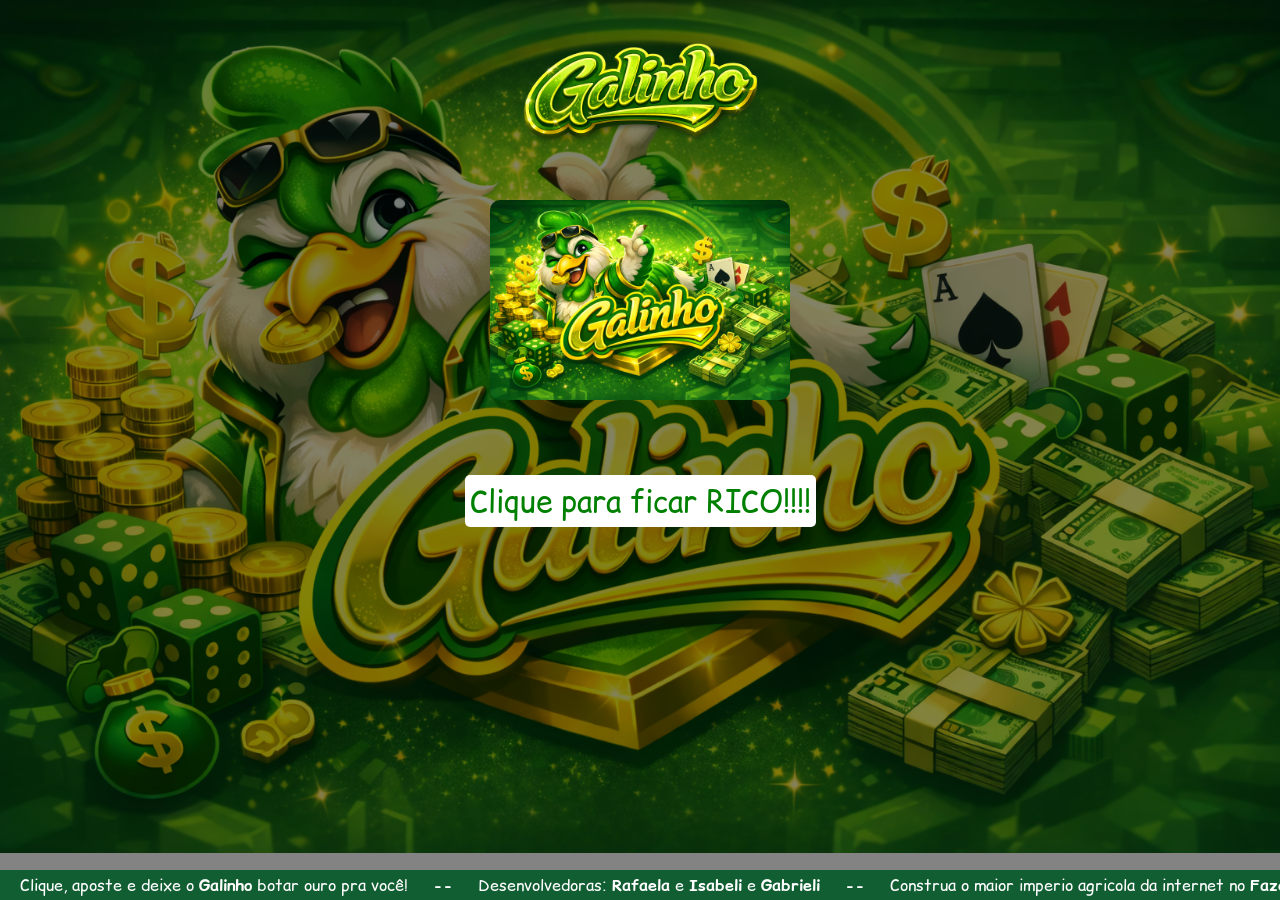
==== index.html @ b55c76d7 "Add target='_blank' to external link" ====
<!DOCTYPE html>
<html lang="en">
<head>
    <meta charset="UTF-8">
    <meta name="viewport" content="width=device-width, initial-scale=1.0">
    <!-- BEGIN BLOCK_CACHE -->
    <link rel="stylesheet" href="style.css?vcache=[cache]">
    <!-- END BLOCK_CACHE -->
    <title>Galinho</title>
</head>
<body>
    <div id="menu">
        <div id="inicio">
            <img src="imgs/titulogalinho.png" height="200px"  class="titulo">
            <img src="imgs/galinhologo.png" height="200px" class="logo">

            <a href="#" class="botao" onclick="jogar()">
                <span>Clique para ficar RICO!!!!</span>
            </a>

        </div>
    </div>
    <div id="jogo">

        <a href="#" onclick="voltar()" class="botaovolta">
            <span>X</span>
        </a>

        <div id="apostando">
           <div class="lados" id="adA">
                <a href="https://fakeupdate.net/wnc/" id="ad" target="_blank">
                    <span class="x-ad">X</span>
                </a>
            </div>  
            
            <div id="fundo">
                <div id="aposta1">
                    <div class="rolo"></div>
                </div>
                
                <div id="aposta2">
                    <div class="rolo"></div>
                </div>
                
                <div id="aposta3">
                    <div class="rolo"></div>
                </div>
            </div>        
    
            <div id="controle-aposta" class="lados">
                <h2 style="color: aliceblue;">CONTA</h2>
                <span id="saldo"></span>
                <span id="din-apostado"></span>
                
                <div id="div-botoes">
                    <button id="bt-dobrar-aposta" onclick="fdobrar_aposta()">Dobrar aposta</button>
                    <button id="bt-apostar" onclick="fapostar()">Apostar</button>
                </div>
            </div>  
        </div>
        

        
        <a href="#" onclick="girar()" class="botaogirar">
                <span>GIRAR</span>
        </a>
                
    </div>

    <div class="popup" id="apostar-dinheiro">
        <a href="#" onclick="fechapopup()" class="botaovolta" id="bt-volta-aposta">
            <span>X</span>
        </a>

        <span class="span-popup">Faca um pix para um dos QRCodes abaixo e comece a jogar!</span>
        <span>Aposta mínima: R$10,00</span>
        <div class="qrcodes">
            <img src="imgs/pixrafa.jpeg" class="pix-img">
            <img src="imgs/pixisa.jpg" class="pix-img">
            <img src="imgs/pixgabieplaceholder.png" class="pix-img">
        </div>

        <div class="divqtd-popup">
            <span> Quantia a apostar: </span> <input type="number" min="0" step="0.01" name="quantia-apostar" id="quantia-apostar">
        </div>
        
        <button id="bt-ok" onclick="fapostarok()">OK</button>
    </div>

    <div class="popup" id="popup_erro">
        <a href="#" onclick="fechapopup()" class="botaovolta" id="bt-erro">
            <span>X</span>
        </a>
        <p id="mensagem-erro"></p>
    </div>

    <div class="popup" id="popup_perdeu">
        <span>PERDEU 60% KKKKKKKKKKKKKKKKKKKKKKKKKKKKKKKK KKKKKKKKKKKKKKKKKKKKKKK KKKKKKKKKKKKKKKKK KKKKKKKKKKKKK KKKKKKKKKKKKKKKKKKKKKKK KKKKKKKKKKKKKK KKKKKKKKKKKKKKKKKK KKKKKKKKKKKKKKKKKKKKK</span>
    </div>

    <div class="popup" id="popup_ganhou">
        <span>aff ganhou parabens acho</span>
        <span>se foi galinho: 3x</span>
        <span>se nao foi: 1.5x</span>
    </div>
    <footer>
        <div class="ticker">
            <div class="ticker-content">
                <a href="#" onclick="jogar()">
                    <span class="txt-rodape">Clique, aposte e deixe o <b>Galinho</b> botar ouro pra você!</span>
                </a>
                <b>--</b>
                <span class="txt-rodape"> Desenvolvedoras:
                    <a href="https://github.com/rawfaela" target="_blank"><b>Rafaela</b></a>
                    e 
                    <a href="https://github.com/isabelimachado" target="_blank"><b>Isabeli</b></a>
                    e
                    <a href="https://github.com/gabrieliromagnarita" target="_blank"><b>Gabrieli</b></a>
                </span>
                <b>--</b>
                <a href="/webpro/weball/wfaz001init">
                    <span class="txt-rodape">Construa o maior imperio agricola da internet no <b>Fazenda Clicker</b>!</span>
                </a>
                <b>--</b>
                <span class="txt-rodape">98% das galinhas recomendam ESTE JOGO</span>
                <b>--</b>
                <span class="txt-rodape">Galinho treinado na NASA para botar OURO 24K</span>
                <b>--</b>
                <a href="#" onclick="jogar()">
                    <span class="txt-rodape">Clique, aposte e deixe o <b>Galinho</b> botar ouro pra voce!</span>
                </a>
                <b>--</b>
                <span class="txt-rodape"> Desenvolvedoras:
                    <a href="https://github.com/rawfaela" target="_blank"><b>Rafaela</b></a>
                    e 
                    <a href="https://github.com/isabelimachado" target="_blank"><b>Isabeli</b></a>
                    e
                    <a href="https://github.com/gabrieliromagnarita" target="_blank"><b>Gabrieli</b></a>
                </span>
                <b>--</b>
                <a href="/webpro/weball/wfaz001init">
                    <span class="txt-rodape">Construa o maior imperio agricola da internet no <b>Fazenda Clicker</b>!</span>
                </a>
                <b>--</b>
                <span class="txt-rodape">98% das galinhas recomendam ESTE JOGO</span>
                <b>--</b>
                <span class="txt-rodape">Galinho treinado na NASA para botar OURO 24K</span>
            </div>
        </div>
    </footer>

    <script src="script.js?data=[data]"></script>
</body>
</html>
---- style.css ----
@import url('https://fonts.googleapis.com/css2?family=Comic+Relief:wght@400;700&display=swap');

body{
    margin: 0;
    display: flex;
    flex-direction: column;
    background: url('imgs/galinhologo.png') no-repeat;
    background-size: 100%;
    font-family: "Comic Relief", system-ui;
    background-attachment: fixed;
    overflow-y: auto;
}

a{
    text-decoration: none;
    color: white;
}

#menu{
    position: fixed;       
    top: 0;
    left: 0;
    width: 100%;
    height: 100vh; 
    background-color: rgba(0, 0, 0, 0.485);
}

/* ? MENU ? */
#inicio{
    display: flex;
    flex-direction: column;
    align-content: center;
    align-items: center;
    align-self: center;
    width: 100%;
    height: 400px;
    margin-top: 100px;
    vertical-align: center;
}

.logo{
    align-self: center;
    align-content: center;
    border-radius: 10px;
    position: relative;
    bottom: 100px;
}

.botao{
    background-color: rgb(255, 255, 255);
    padding: 5px;
    font-size: 30px;
    border-radius: 5px;
    color: green;
    margin: 15px;
    position: relative;
    bottom: 40px;
    animation: pisca 100ms ease-in-out infinite alternate;
}

@keyframes pisca{
    from {
      transform: scale(1); 
      background-color: aliceblue; 
    }
    to {
      transform: scale(1.2);
      background-color: rgb(78, 242, 75);
    }
}

.titulo{
    display: flex;
    margin: 0 auto;
    position: relative;
    z-index: 1;
    height: 200px;
    bottom: 100px;
}

/* ? RODAPE ? */
footer{
    height: 30px;
    width: 100%;
    background-color: rgb(17, 94, 50);
    color: white;
    position: fixed;
    display: flex;
    align-items: center; 
    bottom: 0;
    vertical-align: middle;
}

.txt-rodape{
    margin: 0 20px;
}
.ticker {
    overflow: hidden;
    white-space: nowrap;
    width: 100%;
}

.ticker-content {
    display: inline-block;
    white-space: nowrap;
    animation: girar 10s linear infinite;
}

@keyframes girar {
    from { transform: translateX(0); }
    to { transform: translateX(-50%); }
}

/* ? JOGO ? */
#jogo{
    display: none;
    align-items: center;
    justify-content: center;
    height: 100vh;
    flex-direction: column;
}

#fundo{
    align-self: center;
    background: linear-gradient(180deg, #1f8f2c, #0e3f14);
    width: 65%;
    height: 450px;
    gap: 25px;
    display: flex;
    flex-direction: row;
    margin-bottom: 20px;
    margin: 0 auto;
    border: 8px solid #ffd700;
    border-radius: 25px;
    box-shadow:
        0 0 30px rgba(0,255,0,0.4),
        inset 0 0 30px rgba(0,0,0,0.6);
    overflow: hidden;
}

.aposta{
    height: 100%;
    width: 33.3333%;
    position: relative;
    overflow: hidden;

    display:flex;
    align-items:center;
    justify-content:center;
    border-right: 4px solid rgba(255,215,0,0.7);
}

#bt-apostar{
    background-color: rgb(222, 196, 0);
    padding: 10px;
    border:none; 
    border-radius:10px; 
    cursor:pointer; 
    font-weight:bold; 
    font-size: 20px;
}

.botaogirar{
    padding: 5px;
    font-size: 30px;
    border-radius: 5px;
    color: white;
    top: 20px;
    position: relative;
    animation: pisca2 150ms ease-in-out infinite alternate;
}

@keyframes pisca2{
    from {
      transform: scale(1); 
      background-color: rgb(246, 221, 38); 
    }
    to {
      transform: scale(1.3);
      background-color: rgb(223, 92, 11);
    }
}

.botaovolta{
    color: red;
    align-self:flex-start;
    margin-left: 5px;
    position: fixed;
    top: 5px;
    border-radius: 5px;
}

#bt-volta-aposta{
    top: 60px;
}

#bt-erro{
    top: 57px
}

#apostando{
    display: flex;
    justify-content: center;
    align-items: center;     
    gap: 20px;               
    width: 100%;
}

#controle-aposta{ 
    gap:15px; 
    margin-right: 20px;
} 

#ad{
    justify-content: center;
    position: relative;
    display:flex; 
    flex-direction: column;
    align-items:center;
    height: 100%;
    width: 100%;
}

#adA{
    margin-left: 20px;
}

.lados{
    display:flex; 
    flex-direction: column;
    align-items:center;
    background: #0e3f14; 
    padding:10px 20px; 
    border-radius:15px; 
    user-select: none;
    border:3px solid gold; 
    box-shadow: 0 0 15px rgba(0,255,0,0.4); 
    width: 10%;
    height: 450px;
}
#bt-dobrar-aposta{
    background-color: red;
    padding: 5px;
    border:none; 
    border-radius:5px; 
    cursor:pointer; 
    font-weight:bold; 
}

#din-apostado, #saldo {
    text-align: center;
    color: white;
}

/* ? POPUP ? */
.popup{ /* esse eh de popup geral (de erro, pra apostar...) */
    display: none;
    position: fixed;
    align-self: center;
    padding: 5px;
    height: 30%;
    width: 40%;
    justify-content: center;
    align-items: center;
    flex-direction: column;
    margin-top: 50px;
    text-align: center;
}

#popup_ganhou{
    color: white;
    background-color: #0e3f14;
    padding: 10px; 
    gap: 10px;  
}

#popup_erro, #popup_perdeu{
    color: red;
    background-color: #0e3f14;
    padding: 10px; 
    gap: 10px;  
}
/* ! nao fica dentro da div */
#apostar-dinheiro{
    height: 55%;
    width: 45%;
    /* align-content: center; */
    background-color: #1f8f2c;
    border-radius: 15px;
    border: 6px double yellow;
}

.qrcodes{
    width: 100%;
    height: 50%;
    display: flex;
    flex-direction: row;
    justify-content: space-evenly;
    align-items: center;
    align-self: center;
    /* justify-self: center; */
    /* background-color: aqua; */
}

.pix-img{
    width: 160px;
    height: 160px;
}

#bt-ok{
    background-color: #0e3f14;
    border: 2px solid #ffd700;
    /* border: none; */
    color: white;
    padding: 15px 32px;
    text-align: center;
    text-decoration: none;
    display: inline-block;
    font-size: 16px;
    cursor: pointer;
}

#quantia-apostar{
    border: 5px solid #ffd700;
}

.span-popup{
    font-size: 20px;
    font-weight: bold;
    color: black;
    /* outline: 5px double yellow; */
    text-decoration: 5px double yellow;
}

.divqtd-popup{
    font-size: 20px;
    margin-bottom: 20px;
}
/**************************************/

/* ? GIRA JACKPOT ? */

#aposta1 img , 
#aposta2 img , 
#aposta3 img {
    position: relative; 
    left: 40px; 
    top: 60px; 
    width: 18rem; 
    height: 18rem; 
    user-select: none;
}

#div-botoes{
    display: flex;
    flex-direction: column;
    gap: 15px;
    justify-content: flex-end;
    height: 100%;
}

.x-ad{
    color: red;
    position: absolute;
    top: 5px;
}

.gc-ad{
    width: 10%;
    height: 450px;
}
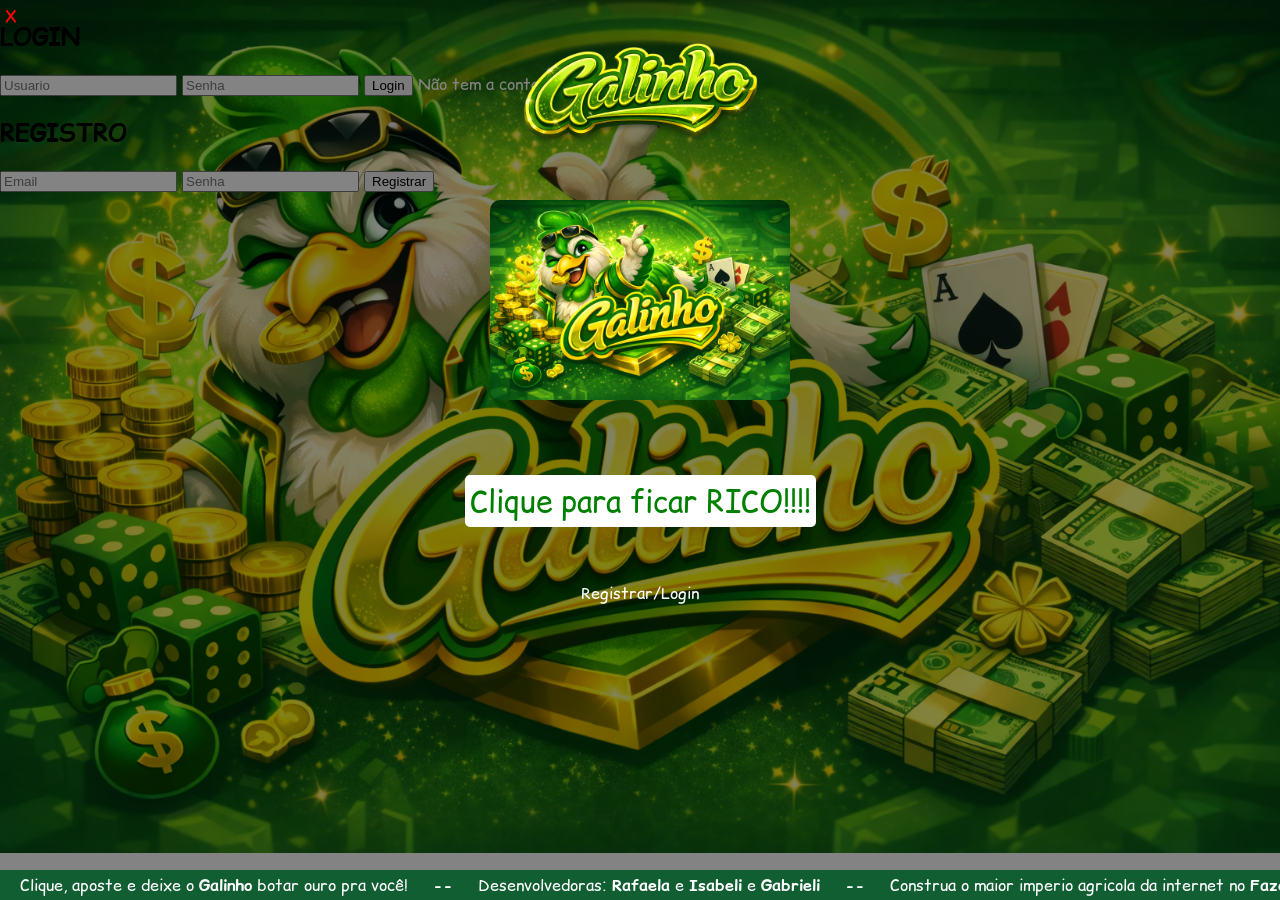
==== commit 9768aa15: "Add login and registration sections to index.html" ====
--- a/index.html
+++ b/index.html
@@ -18,8 +18,35 @@
                 <span>Clique para ficar RICO!!!!</span>
             </a>
 
+            <a href="#" class="botaoConta">
+                <span>Registrar/Login</span>
+            </a>
         </div>
     </div>
+    
+    <div id="login">
+        <a href="#" class="botaovolta">
+            <span>X</span>
+        </a>
+
+        <h2>LOGIN</h2>
+        <input type="text" placeholder="Usuario" id="usuario">
+        <input type="password" placeholder="Senha" id="senhaLogin">
+        <button id="fazerLogin">Login</button>
+        <a href="#" class="botaoReg">Não tem a conta?</a>
+    </div>
+
+    <div id="registro">
+        <a href="#" class="botaovolta">
+            <span>X</span>
+        </a>
+        
+        <h2>REGISTRO</h2>
+        <input type="text" placeholder="Email" id="email">
+        <input type="password" placeholder="Senha" id="senhaRegistro">
+        <button id="fazerCadastro">Registrar</button>
+    </div>
+
     <div id="jogo">
 
         <a href="#" onclick="voltar()" class="botaovolta">
@@ -131,8 +158,8 @@
                 </a>
                 <b>--</b>
                 <span class="txt-rodape"> Desenvolvedoras:
-                    <a href="https://github.com/rawfaela" target="_blank"><b>Rafaela</b></a>
-                    e 
+                    <a href="https://github.com/rawfaela" target="_blank"><b>Rafaela,</b></a>
+                     
                     <a href="https://github.com/isabelimachado" target="_blank"><b>Isabeli</b></a>
                     e
                     <a href="https://github.com/gabrieliromagnarita" target="_blank"><b>Gabrieli</b></a>
--- a/style.css
+++ b/style.css
@@ -369,3 +369,114 @@
     width: 10%;
     height: 450px;
 }
+
+@media screen and (max-width: 390px) {
+
+    #fundo {
+        width: 90%;
+        height: 350px;
+        flex-direction: row;
+        border-radius: 15px;
+        border-width: 6px;
+        gap: 10px;
+    }
+
+    .aposta {
+        width: 33%;
+        height: 100%;
+        border-right-width: 3px;
+    }
+
+    #aposta1 img,
+    #aposta2 img,
+    #aposta3 img {
+        width: 12rem;
+        height: 12rem;
+        left: 10px;
+        top: 10px;
+    }
+
+    .botao {
+        font-size: 22px;
+        padding: 4px 8px;
+        bottom: 15px;
+    }
+
+    .botaogirar {
+        font-size: 24px;
+        padding: 4px;
+    }
+
+    .botaovolta {
+        font-size: 18px;
+        top: 5px;
+        left: 5px;
+    }
+
+    #inicio {
+        margin-top: 50px;
+        height: 250px;
+    }
+
+    .titulo {
+        height: 120px;
+        bottom: 50px;
+        font-size: 20px;
+        text-align: center;
+    }
+
+    .logo {
+        width: 150px;
+        height: auto;
+        bottom: 70px;
+    }
+
+    .lados {
+        width: 20%;
+        height: 350px;
+        padding: 8px 10px;
+        font-size: 14px;
+    }
+
+    .popup {
+        width: 80%;
+        height: 35%;
+        padding: 10px;
+        margin-top: 40px;
+        font-size: 16px;
+    }
+
+    #apostar-dinheiro {
+        width: 80%;
+        height: 50%;
+    }
+
+    .pix-img {
+        width: 120px;
+        height: 120px;
+    }
+
+    #bt-ok {
+        font-size: 14px;
+        padding: 10px 20px;
+    }
+
+    #controle-aposta {
+        gap: 10px;
+        margin-right: 10px;
+    }
+
+    .gc-ad {
+        width: 15%;
+        height: 350px;
+    }
+
+    footer {
+        font-size: 12px;
+        height: 25px;
+    }
+
+    .txt-rodape {
+        margin: 0 10px;
+    }
+}
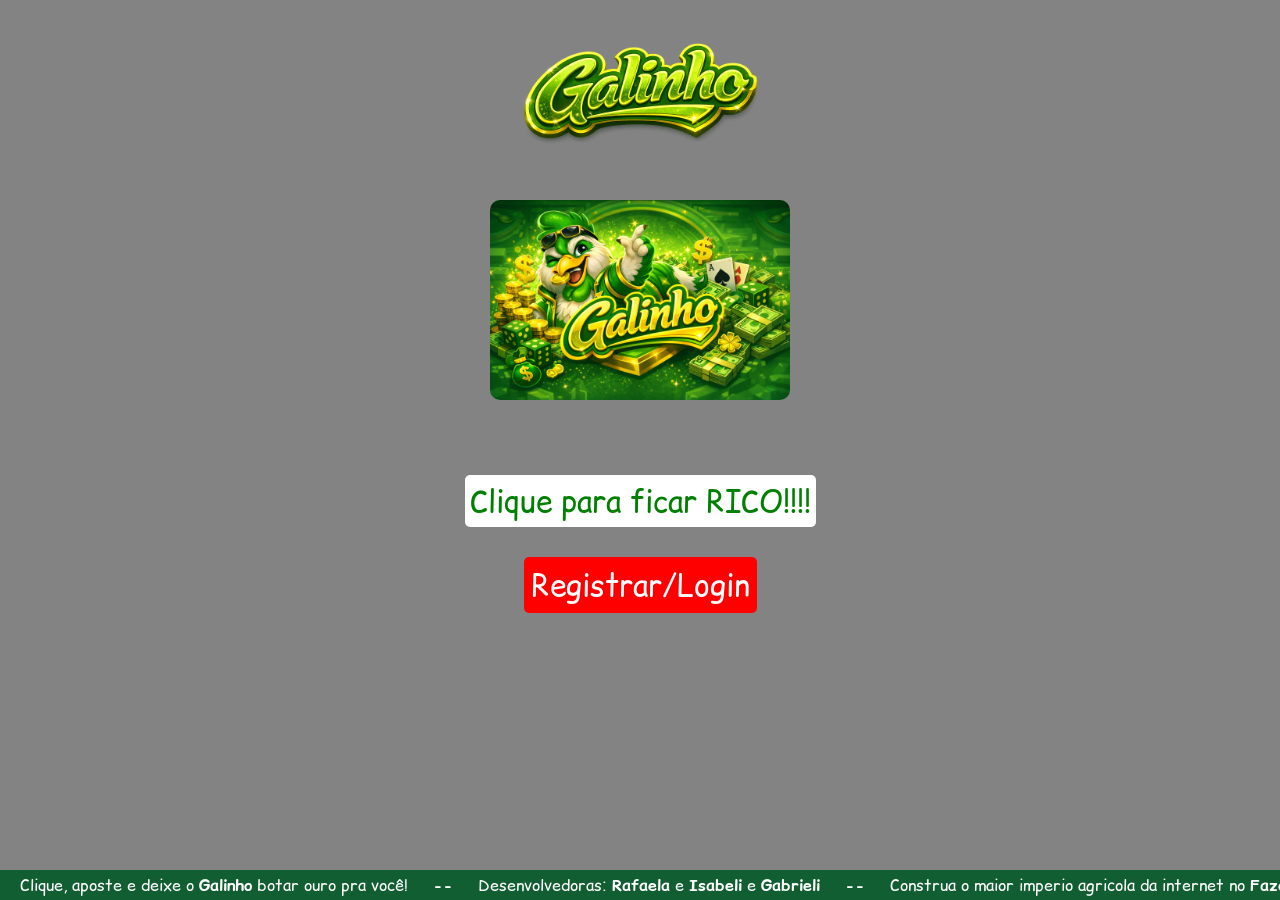
==== commit cc045166: "Remove block cache comments from index.html Removed block cache comments from index.html." ====
--- a/index.html
+++ b/index.html
@@ -3,9 +3,7 @@
 <head>
     <meta charset="UTF-8">
     <meta name="viewport" content="width=device-width, initial-scale=1.0">
-    <!-- BEGIN BLOCK_CACHE -->
     <link rel="stylesheet" href="style.css?vcache=[cache]">
-    <!-- END BLOCK_CACHE -->
     <title>Galinho</title>
 </head>
 <body>
--- a/style.css
+++ b/style.css
@@ -4,7 +4,7 @@
     margin: 0;
     display: flex;
     flex-direction: column;
-    background: url('imgs/galinhologo.png') no-repeat;
+    background: url('/imgs/galinholog.png') no-repeat;
     background-size: 100%;
     font-family: "Comic Relief", system-ui;
     background-attachment: fixed;
@@ -56,6 +56,16 @@
     position: relative;
     bottom: 40px;
     animation: pisca 100ms ease-in-out infinite alternate;
+}
+
+.botaoConta{
+    background-color: rgb(255, 0, 0);
+    padding: 7px;
+    font-size: 30px;
+    border-radius: 5px;
+    margin: 15px;
+    position: relative;
+    bottom: 40px;
 }
 
 @keyframes pisca{
@@ -181,7 +191,7 @@
     }
 }
 
-.botaovolta{
+.botaovolta, .botaovolta2{
     color: red;
     align-self:flex-start;
     margin-left: 5px;
@@ -189,6 +199,7 @@
     top: 5px;
     border-radius: 5px;
 }
+
 
 #bt-volta-aposta{
     top: 60px;
@@ -370,113 +381,82 @@
     height: 450px;
 }
 
-@media screen and (max-width: 390px) {
-
-    #fundo {
-        width: 90%;
-        height: 350px;
-        flex-direction: row;
-        border-radius: 15px;
-        border-width: 6px;
-        gap: 10px;
-    }
-
-    .aposta {
-        width: 33%;
-        height: 100%;
-        border-right-width: 3px;
-    }
-
-    #aposta1 img,
-    #aposta2 img,
-    #aposta3 img {
-        width: 12rem;
-        height: 12rem;
-        left: 10px;
-        top: 10px;
-    }
-
-    .botao {
-        font-size: 22px;
-        padding: 4px 8px;
-        bottom: 15px;
-    }
-
-    .botaogirar {
-        font-size: 24px;
-        padding: 4px;
-    }
-
-    .botaovolta {
-        font-size: 18px;
-        top: 5px;
-        left: 5px;
-    }
-
-    #inicio {
-        margin-top: 50px;
-        height: 250px;
-    }
-
-    .titulo {
-        height: 120px;
-        bottom: 50px;
-        font-size: 20px;
-        text-align: center;
-    }
-
-    .logo {
-        width: 150px;
-        height: auto;
-        bottom: 70px;
-    }
-
-    .lados {
-        width: 20%;
-        height: 350px;
-        padding: 8px 10px;
-        font-size: 14px;
-    }
-
-    .popup {
-        width: 80%;
-        height: 35%;
-        padding: 10px;
-        margin-top: 40px;
-        font-size: 16px;
-    }
-
-    #apostar-dinheiro {
-        width: 80%;
-        height: 50%;
-    }
-
-    .pix-img {
-        width: 120px;
-        height: 120px;
-    }
-
-    #bt-ok {
-        font-size: 14px;
-        padding: 10px 20px;
-    }
-
-    #controle-aposta {
-        gap: 10px;
-        margin-right: 10px;
-    }
-
-    .gc-ad {
-        width: 15%;
-        height: 350px;
-    }
-
-    footer {
-        font-size: 12px;
-        height: 25px;
-    }
-
-    .txt-rodape {
-        margin: 0 10px;
-    }
-}
+
+/*? TELA DE LOGIN - REGISTRO*/
+
+#login, #registro {
+    display: none;             
+    flex-direction: column;        
+    justify-content: center;       
+    align-items: center;  
+    padding: 5px;
+    height: 50%;
+    width: 40%;
+    gap: 10px;                    
+    background-color: #e5e5e595;  
+    position: fixed;                
+    top: 50%;                      
+    left: 50%;                      
+    border-radius: 10px;
+    transform: translate(-50%, -70%);  
+    color: rgb(3, 4, 5);
+}
+
+#login input,#registro input{
+    padding: 10px 15px;
+    margin: 5px 0;
+    border-radius: 6px;
+    border: 3px solid #114c0c;
+    width: 200px;
+    font-size: 16px;
+    cursor: pointer;
+}
+
+#login input:focus,#registro input{
+    outline: none;
+}
+
+#login button, 
+#registro button {
+    background-color: #186817;
+    padding: 10px 15px;
+    margin: 5px 0;
+    border-radius: 8px;
+    width: 200px;
+    font-size: 16px;
+    border: 3px solid #114c0c;
+    color: #ccffc7;
+    font-weight: 600;
+    cursor: pointer;
+    transition: all 0.2s ease;
+}
+
+#login button:hover, 
+#registro button:hover {
+    transform: scale(1.05);
+    box-shadow: 0 4px 10px rgba(0,0,0,0.2);
+}
+
+#login button:active, 
+#registro button:active {
+    transform: scale(0.95);
+    box-shadow: 0 2px 5px rgba(0,0,0,0.2);
+}
+
+#login a:first-child, #registro a:first-child{
+    font-size: 1.5rem;
+}
+
+#login a:last-child {
+    text-decoration: underline;
+    text-underline-offset: 3px;
+    color: black;
+}
+
+#login a:last-child:hover{
+    transform: scale(3);
+}
+
+
+
+
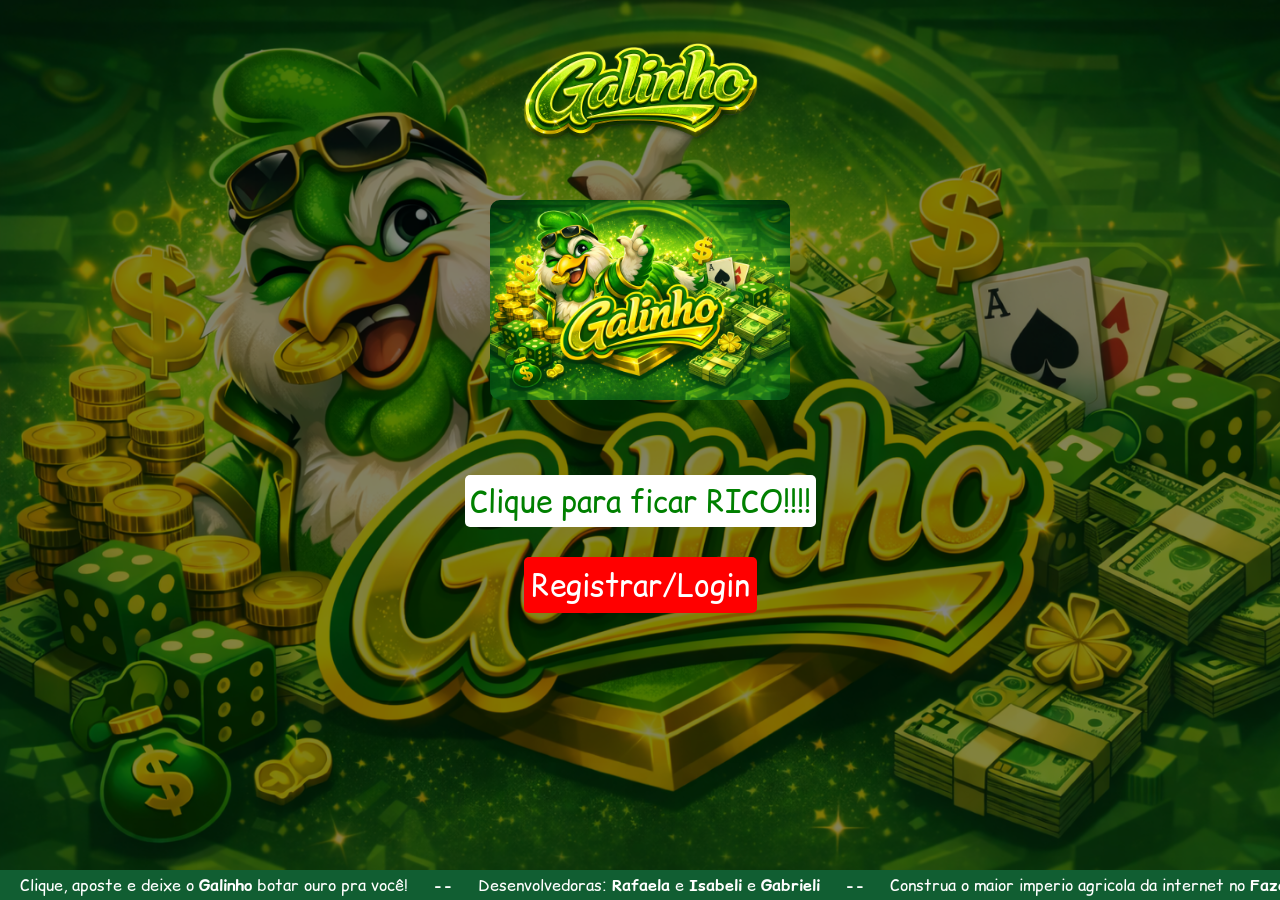
==== commit c41dd516: "Update script tag to remove query parameters" ====
--- a/index.html
+++ b/index.html
@@ -3,7 +3,7 @@
 <head>
     <meta charset="UTF-8">
     <meta name="viewport" content="width=device-width, initial-scale=1.0">
-    <link rel="stylesheet" href="style.css?vcache=[cache]">
+    <link rel="stylesheet" href="style.css">
     <title>Galinho</title>
 </head>
 <body>
@@ -174,6 +174,6 @@
         </div>
     </footer>
 
-    <script src="script.js?data=[data]"></script>
+    <script src="script.js"></script>
 </body>
 </html>
--- a/style.css
+++ b/style.css
@@ -4,8 +4,8 @@
     margin: 0;
     display: flex;
     flex-direction: column;
-    background: url('/imgs/galinholog.png') no-repeat;
-    background-size: 100%;
+    background: url('imgs/galinhologo.png') no-repeat;
+    background-size: cover;
     font-family: "Comic Relief", system-ui;
     background-attachment: fixed;
     overflow-y: auto;
